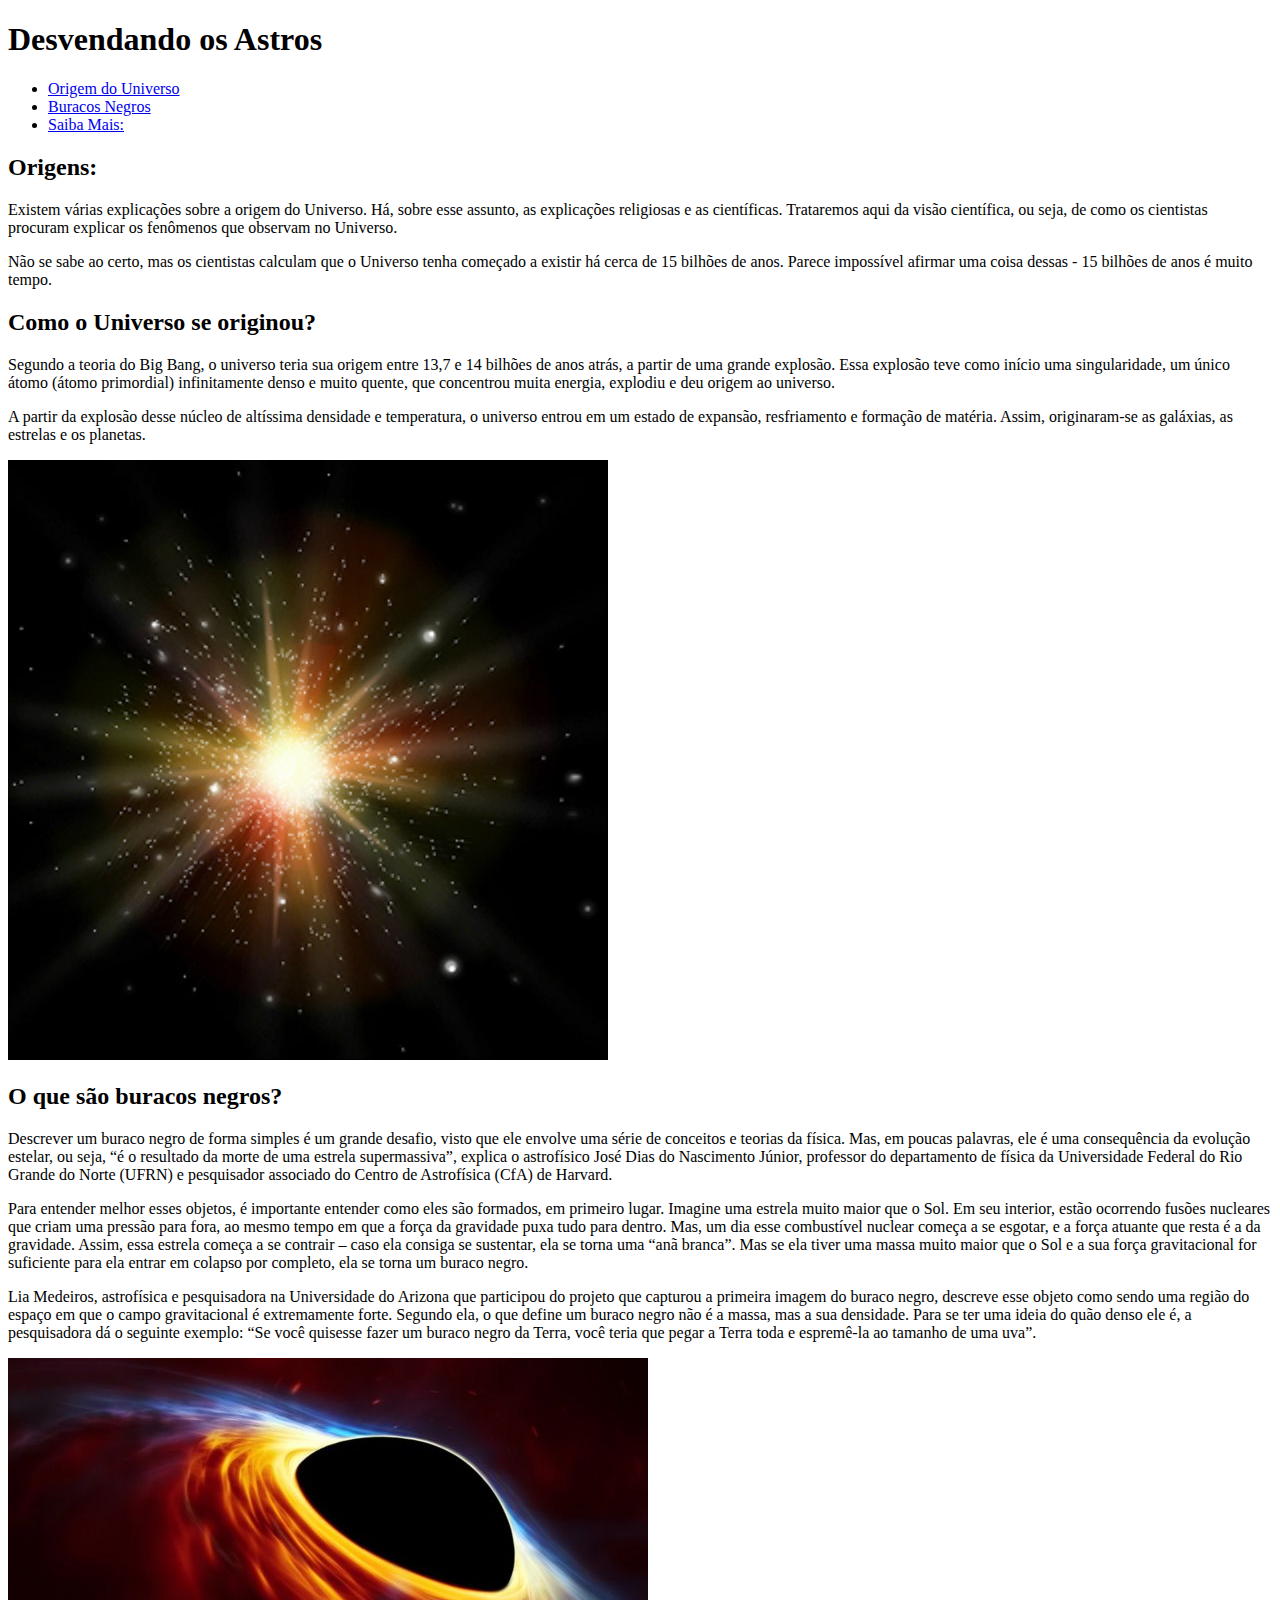
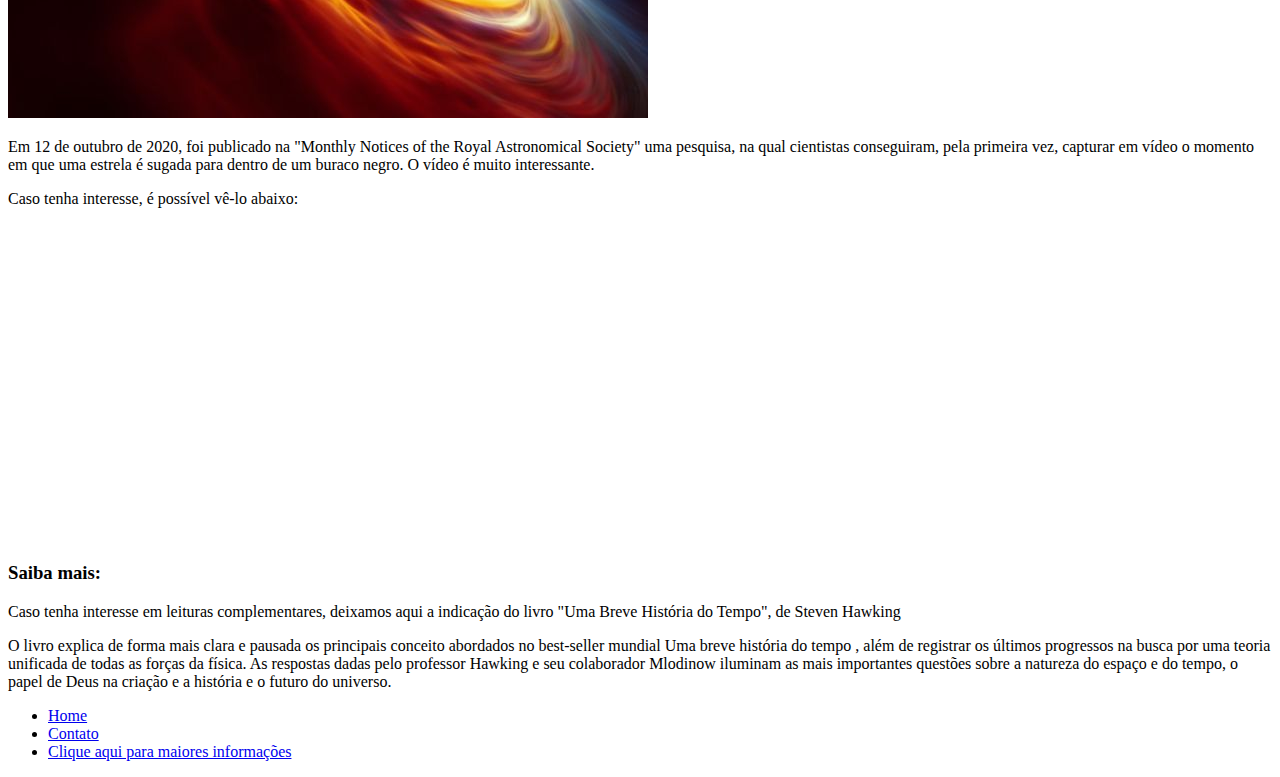
==== index.html @ 175ad1f2 "Criando uma página html" ====
<!DOCTYPE html>
<html lang="pt-br">
<head>
    <meta charset="UTF-8">
    <meta name="viewport" content="width=device-width, initial-scale=1.0">
    <title>Origens</title>
</head>
<body>
    <h1>Desvendando os Astros</h1>

    <nav>
        <ul>
            <li>
                <a href="#origem">Origem do Universo</a>
            </li>

            <li><a href="#bnegro">Buracos Negros</a> </li>
            <li><a href="#saibamais">Saiba Mais:</a></li>
        </ul>
    </nav>

    <section>
        <h2>Origens:</h2>
        <p>Existem várias explicações sobre a origem do Universo. Há, sobre esse assunto, as explicações religiosas e as científicas.
            Trataremos aqui da visão científica, ou seja, de como os cientistas procuram explicar os fenômenos que observam no Universo.</p>
        <p>Não se sabe ao certo, mas os cientistas calculam que o Universo tenha começado a existir há cerca de 15 bilhões de anos. Parece impossível afirmar uma coisa dessas - 15 bilhões de anos é muito tempo.</p>

    <section id="origem">
        <h2>Como o Universo se originou?</h2>

        <p>Segundo a teoria do Big Bang, o universo teria sua origem entre 13,7 e 14 bilhões de anos atrás, a partir de uma grande explosão. Essa explosão teve como início uma singularidade, um único átomo (átomo primordial) infinitamente denso e muito quente, que concentrou
            muita energia, explodiu e deu origem ao universo.</p>        
        <p>A partir da explosão desse núcleo de altíssima densidade e temperatura, o universo entrou em um estado de expansão, resfriamento
        e formação de matéria. Assim, originaram-se as galáxias, as estrelas e os planetas.</p>

        <img src="assets/img/universo.jpg" alt="Imagem do Universo">
    </section>

    <section id="bnegro">
        <h2>O que são buracos negros?</h2>
        <p>Descrever um buraco negro de forma simples é um grande desafio, visto que ele envolve uma série de conceitos e teorias da física.
            Mas, em poucas palavras, ele é uma consequência da evolução estelar, ou seja, “é o resultado da morte de uma estrela supermassiva”, explica o astrofísico José Dias do Nascimento Júnior, professor do departamento de física da Universidade Federal do Rio Grande do Norte (UFRN) e pesquisador associado do Centro de Astrofísica (CfA) de Harvard.</p>
        <p>Para entender melhor esses objetos, é importante entender como eles são formados, em primeiro lugar. Imagine uma estrela muito maior que o Sol. Em seu interior, estão ocorrendo fusões nucleares que criam uma pressão para fora, ao mesmo tempo em que a força da gravidade puxa tudo para dentro. Mas, um dia esse combustível nuclear começa a se esgotar,
            e a força atuante que resta é a da gravidade. Assim, essa estrela começa a se contrair – caso ela consiga se sustentar, ela se torna uma “anã branca”. Mas se ela tiver uma massa muito maior que o Sol e a sua força gravitacional for suficiente para ela entrar em colapso por completo, ela se torna um buraco negro.</p>
        
        <p>Lia Medeiros, astrofísica e pesquisadora na Universidade do Arizona que participou do projeto que capturou a primeira imagem do buraco negro, descreve esse objeto como sendo uma região do espaço em que o campo gravitacional é extremamente forte. Segundo ela, o que define um buraco negro não é a massa, mas a sua densidade.
                Para se ter uma ideia do quão denso ele é, a pesquisadora dá o seguinte exemplo: “Se você quisesse fazer um buraco negro da Terra, você teria que pegar a Terra toda e espremê-la ao tamanho de uma uva”. </p>

        <img src="assets/img/buraco-negro.jpg" alt="Imagem de uma estrela sendo sugada por um buraco negro.">

        <p>Em 12 de outubro de 2020, foi publicado na "Monthly Notices of the Royal Astronomical Society" uma pesquisa, na qual cientistas conseguiram, pela primeira vez, capturar em vídeo o momento em que uma estrela é sugada para dentro de um buraco negro. O vídeo é muito interessante.</p>
        <p>Caso tenha interesse, é possível vê-lo abaixo:</p>

         <iframe width="560" height="315" src="https://www.youtube.com/embed/TL0Qvr8bCeg" frameborder="0" allow="accelerometer; autoplay; clipboard-write; encrypted-media; gyroscope; picture-in-picture" allowfullscreen></iframe>
    </section>

    <section id="saibamais">
        <h3>Saiba mais:</h3>
        <p>Caso tenha interesse em leituras complementares, deixamos aqui a indicação do livro "Uma Breve História do Tempo", de Steven Hawking</p>
        <p>O livro explica de forma mais clara e pausada os principais conceito abordados no best-seller mundial Uma breve história do tempo , além de registrar os últimos progressos na busca por uma teoria unificada de todas as forças da física. As respostas dadas pelo professor Hawking e seu colaborador Mlodinow iluminam as mais importantes questões sobre a natureza do espaço e do tempo, o papel de Deus na criação e a história e o futuro do universo.</p>
    </section>
    </section>

    <nav>
        <ul>
            <li>
            <a href="index.html">Home</a>
            </li>
            <li>
                <a href="contato.html">Contato</a>
            </li>
            <li><a href="https://pt.wikipedia.org/wiki/Origem_do_Universo"> Clique aqui para maiores informações</a></li>
        </ul>
    </nav>
</body>
</html>
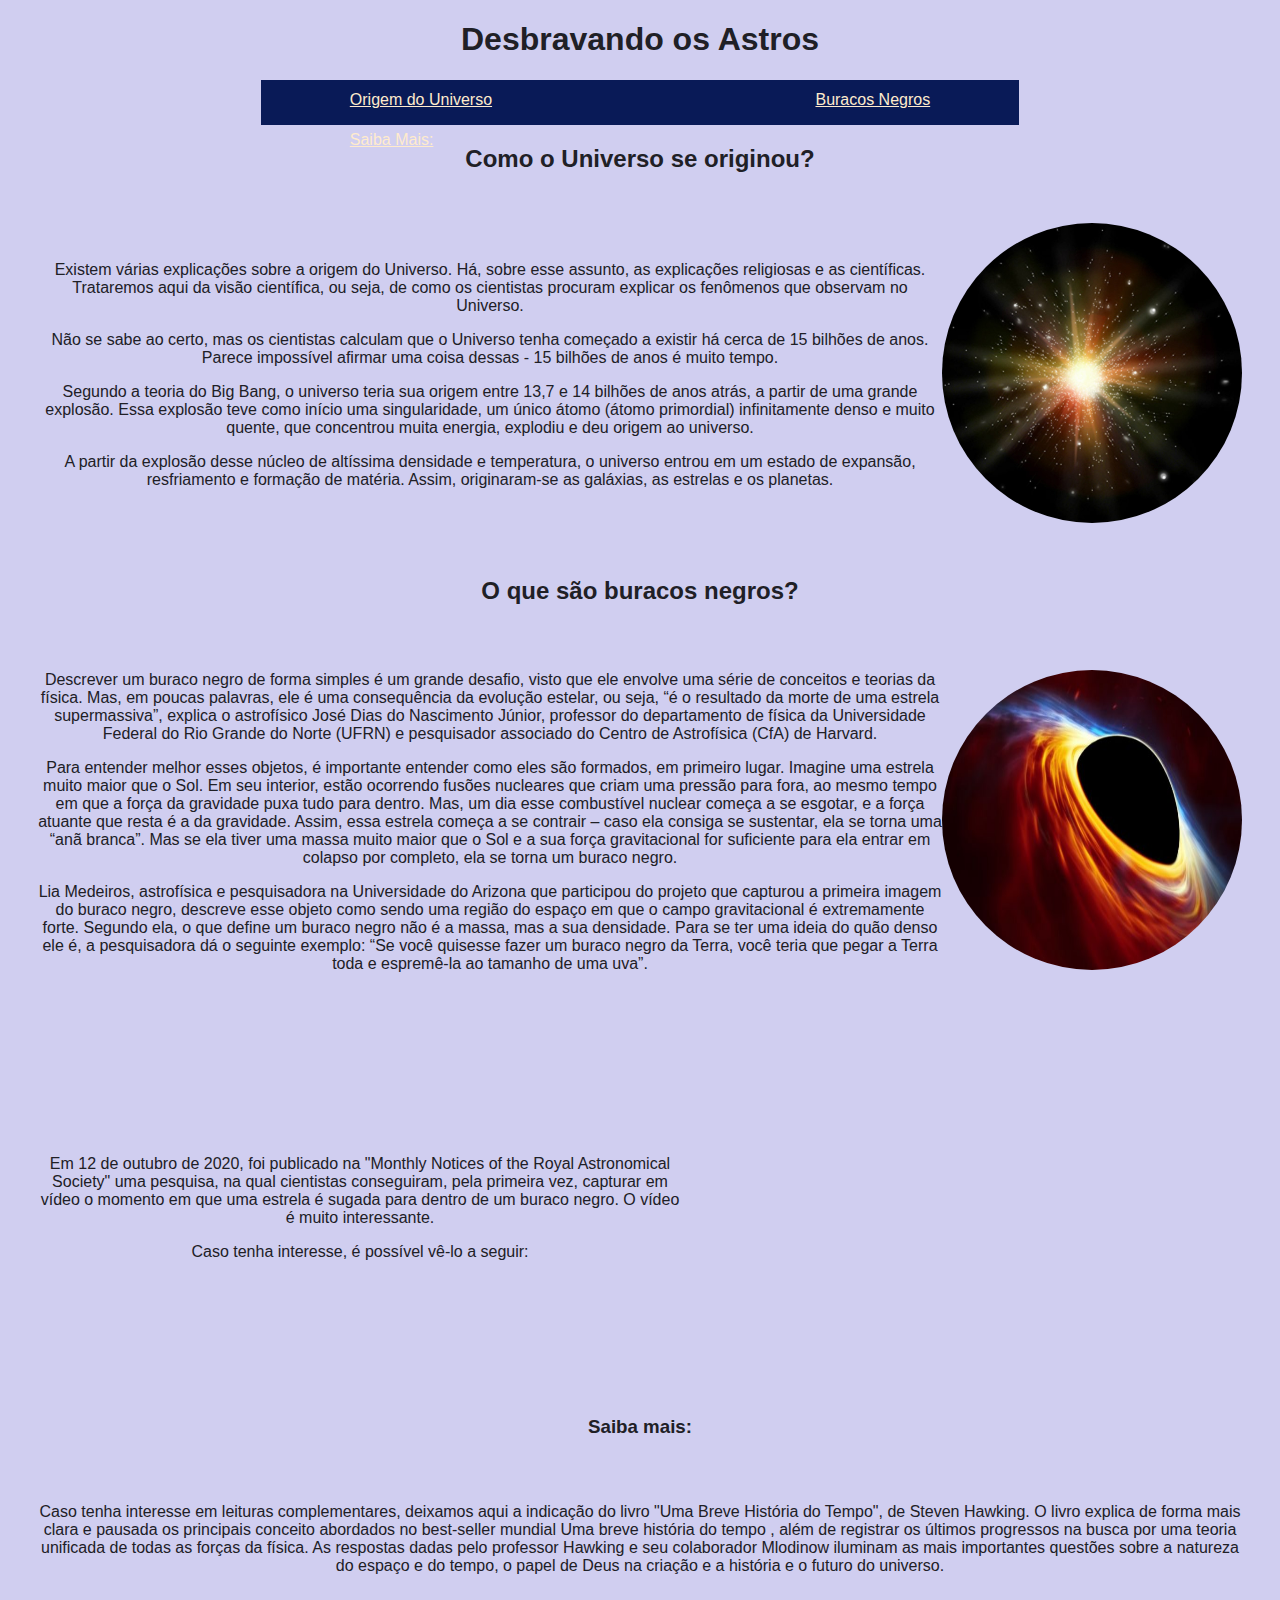
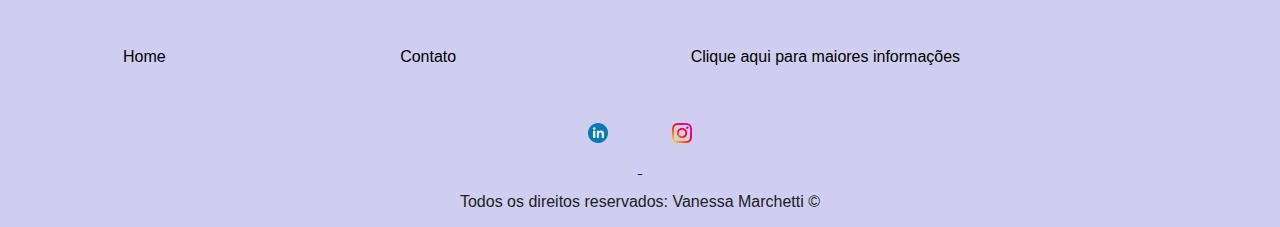
==== commit 18c9c91e: "estilizando com css - primeiros passos" ====
--- a/index.html
+++ b/index.html
@@ -3,12 +3,13 @@
 <head>
     <meta charset="UTF-8">
     <meta name="viewport" content="width=device-width, initial-scale=1.0">
+    <link rel="stylesheet" href="assets/css/style.css">
     <title>Origens</title>
 </head>
 <body>
-    <h1>Desvendando os Astros</h1>
+    <h1>Desbravando os Astros</h1>
 
-    <nav>
+    <nav class="principal">
         <ul>
             <li>
                 <a href="#origem">Origem do Universo</a>
@@ -19,49 +20,62 @@
         </ul>
     </nav>
 
-    <section>
-        <h2>Origens:</h2>
-        <p>Existem várias explicações sobre a origem do Universo. Há, sobre esse assunto, as explicações religiosas e as científicas.
-            Trataremos aqui da visão científica, ou seja, de como os cientistas procuram explicar os fenômenos que observam no Universo.</p>
-        <p>Não se sabe ao certo, mas os cientistas calculam que o Universo tenha começado a existir há cerca de 15 bilhões de anos. Parece impossível afirmar uma coisa dessas - 15 bilhões de anos é muito tempo.</p>
 
-    <section id="origem">
         <h2>Como o Universo se originou?</h2>
+        <section class="container">
+            <section id="origem">
+                <p>Existem várias explicações sobre a origem do Universo. Há, sobre esse assunto, as explicações religiosas e as científicas.
+                    Trataremos aqui da visão científica, ou seja, de como os cientistas procuram explicar os fenômenos que observam no Universo.</p>
+                <p>Não se sabe ao certo, mas os cientistas calculam que o Universo tenha começado a existir há cerca de 15 bilhões de anos. Parece impossível afirmar uma coisa dessas - 15 bilhões de anos é muito tempo.</p>
+                <p>Segundo a teoria do Big Bang, o universo teria sua origem entre 13,7 e 14 bilhões de anos atrás, a partir de uma grande explosão. Essa explosão teve como início uma singularidade, um único átomo (átomo primordial) infinitamente denso e muito quente, que concentrou
+                muita energia, explodiu e deu origem ao universo.</p>        
+                <p>A partir da explosão desse núcleo de altíssima densidade e temperatura, o universo entrou em um estado de expansão, resfriamento
+                e formação de matéria. Assim, originaram-se as galáxias, as estrelas e os planetas.</p>
+            </section>   
+            <section>
+                <img class="br-50 wh" src="assets/img/universo.jpg" alt="Imagem do Universo">
+            </section>   
+        </section>          
 
-        <p>Segundo a teoria do Big Bang, o universo teria sua origem entre 13,7 e 14 bilhões de anos atrás, a partir de uma grande explosão. Essa explosão teve como início uma singularidade, um único átomo (átomo primordial) infinitamente denso e muito quente, que concentrou
-            muita energia, explodiu e deu origem ao universo.</p>        
-        <p>A partir da explosão desse núcleo de altíssima densidade e temperatura, o universo entrou em um estado de expansão, resfriamento
-        e formação de matéria. Assim, originaram-se as galáxias, as estrelas e os planetas.</p>
+            <h2>O que são buracos negros?</h2>
+        <section id="bnegro">
+            <section>
+                <p>Descrever um buraco negro de forma simples é um grande desafio, visto que ele envolve uma série de conceitos e teorias da física.
+                    Mas, em poucas palavras, ele é uma consequência da evolução estelar, ou seja, “é o resultado da morte de uma estrela supermassiva”, explica o astrofísico José Dias do Nascimento Júnior, professor do departamento de física da Universidade Federal do Rio Grande do Norte (UFRN) e pesquisador associado do Centro de Astrofísica (CfA) de Harvard.</p>
+                <p>Para entender melhor esses objetos, é importante entender como eles são formados, em primeiro lugar. Imagine uma estrela muito maior que o Sol. Em seu interior, estão ocorrendo fusões nucleares que criam uma pressão para fora, ao mesmo tempo em que a força da gravidade puxa tudo para dentro. Mas, um dia esse combustível nuclear começa a se esgotar,
+                    e a força atuante que resta é a da gravidade. Assim, essa estrela começa a se contrair – caso ela consiga se sustentar, ela se torna uma “anã branca”. Mas se ela tiver uma massa muito maior que o Sol e a sua força gravitacional for suficiente para ela entrar em colapso por completo, ela se torna um buraco negro.</p>
+                
+                <p>Lia Medeiros, astrofísica e pesquisadora na Universidade do Arizona que participou do projeto que capturou a primeira imagem do buraco negro, descreve esse objeto como sendo uma região do espaço em que o campo gravitacional é extremamente forte. Segundo ela, o que define um buraco negro não é a massa, mas a sua densidade.
+                        Para se ter uma ideia do quão denso ele é, a pesquisadora dá o seguinte exemplo: “Se você quisesse fazer um buraco negro da Terra, você teria que pegar a Terra toda e espremê-la ao tamanho de uma uva”. </p>
+            </section>
+            
+            <section>
+                <img class="br-50 wh" src="assets/img/buraco-negro.jpg" alt="Imagem de uma estrela sendo sugada por um buraco negro.">
+            </section>
+            
+        </section>
+        <section id="container-video">
+            <section>
+                <p>Em 12 de outubro de 2020, foi publicado na "Monthly Notices of the Royal Astronomical Society" uma pesquisa, na qual cientistas conseguiram, pela primeira vez, capturar em vídeo o momento em que uma estrela é sugada para dentro de um buraco negro. O vídeo é muito interessante.</p>
+                <p>Caso tenha interesse, é possível vê-lo a seguir:</p>
+            </section>
+            
+            <section>
+                <iframe width="560" height="315" src="https://www.youtube.com/embed/TL0Qvr8bCeg" frameborder="0" allow="accelerometer; autoplay; clipboard-write; encrypted-media; gyroscope; picture-in-picture" allowfullscreen></iframe>
+            </section>
+            
+        </section>
+        <h3>Saiba mais:</h3>
 
-        <img src="assets/img/universo.jpg" alt="Imagem do Universo">
+        <section id="saibamais">
+            
+            <p>Caso tenha interesse em leituras complementares, deixamos aqui a indicação do livro "Uma Breve História do Tempo", de Steven Hawking.
+            O livro explica de forma mais clara e pausada os principais conceito abordados no best-seller mundial Uma breve história do tempo ,
+                além de registrar os últimos progressos na busca por uma teoria unificada de todas as forças da física. As respostas dadas pelo professor Hawking e seu colaborador Mlodinow iluminam as mais importantes questões sobre a natureza do espaço e do tempo, o papel de Deus na criação e a história e o futuro do universo.</p>
+        </section>
     </section>
 
-    <section id="bnegro">
-        <h2>O que são buracos negros?</h2>
-        <p>Descrever um buraco negro de forma simples é um grande desafio, visto que ele envolve uma série de conceitos e teorias da física.
-            Mas, em poucas palavras, ele é uma consequência da evolução estelar, ou seja, “é o resultado da morte de uma estrela supermassiva”, explica o astrofísico José Dias do Nascimento Júnior, professor do departamento de física da Universidade Federal do Rio Grande do Norte (UFRN) e pesquisador associado do Centro de Astrofísica (CfA) de Harvard.</p>
-        <p>Para entender melhor esses objetos, é importante entender como eles são formados, em primeiro lugar. Imagine uma estrela muito maior que o Sol. Em seu interior, estão ocorrendo fusões nucleares que criam uma pressão para fora, ao mesmo tempo em que a força da gravidade puxa tudo para dentro. Mas, um dia esse combustível nuclear começa a se esgotar,
-            e a força atuante que resta é a da gravidade. Assim, essa estrela começa a se contrair – caso ela consiga se sustentar, ela se torna uma “anã branca”. Mas se ela tiver uma massa muito maior que o Sol e a sua força gravitacional for suficiente para ela entrar em colapso por completo, ela se torna um buraco negro.</p>
-        
-        <p>Lia Medeiros, astrofísica e pesquisadora na Universidade do Arizona que participou do projeto que capturou a primeira imagem do buraco negro, descreve esse objeto como sendo uma região do espaço em que o campo gravitacional é extremamente forte. Segundo ela, o que define um buraco negro não é a massa, mas a sua densidade.
-                Para se ter uma ideia do quão denso ele é, a pesquisadora dá o seguinte exemplo: “Se você quisesse fazer um buraco negro da Terra, você teria que pegar a Terra toda e espremê-la ao tamanho de uma uva”. </p>
-
-        <img src="assets/img/buraco-negro.jpg" alt="Imagem de uma estrela sendo sugada por um buraco negro.">
-
-        <p>Em 12 de outubro de 2020, foi publicado na "Monthly Notices of the Royal Astronomical Society" uma pesquisa, na qual cientistas conseguiram, pela primeira vez, capturar em vídeo o momento em que uma estrela é sugada para dentro de um buraco negro. O vídeo é muito interessante.</p>
-        <p>Caso tenha interesse, é possível vê-lo abaixo:</p>
-
-         <iframe width="560" height="315" src="https://www.youtube.com/embed/TL0Qvr8bCeg" frameborder="0" allow="accelerometer; autoplay; clipboard-write; encrypted-media; gyroscope; picture-in-picture" allowfullscreen></iframe>
-    </section>
-
-    <section id="saibamais">
-        <h3>Saiba mais:</h3>
-        <p>Caso tenha interesse em leituras complementares, deixamos aqui a indicação do livro "Uma Breve História do Tempo", de Steven Hawking</p>
-        <p>O livro explica de forma mais clara e pausada os principais conceito abordados no best-seller mundial Uma breve história do tempo , além de registrar os últimos progressos na busca por uma teoria unificada de todas as forças da física. As respostas dadas pelo professor Hawking e seu colaborador Mlodinow iluminam as mais importantes questões sobre a natureza do espaço e do tempo, o papel de Deus na criação e a história e o futuro do universo.</p>
-    </section>
-    </section>
-
-    <nav>
+    <nav id="menu">
         <ul>
             <li>
             <a href="index.html">Home</a>
@@ -69,8 +83,20 @@
             <li>
                 <a href="contato.html">Contato</a>
             </li>
-            <li><a href="https://pt.wikipedia.org/wiki/Origem_do_Universo"> Clique aqui para maiores informações</a></li>
+            <li><a href="https://pt.wikipedia.org/wiki/Origem_do_Universo" target="_blank"> Clique aqui para maiores informações</a></li>
         </ul>
     </nav>
+
+    <footer class="center">
+            <a href="https://www.linkedin.com/in/vanessa-marchetti/" target="_blank">
+                <img class="tm-logo" src="assets/img/linkedin.png" alt="Logo linkedin">
+            </a>
+            <a href="https://www.instagram.com/vannmarchetti/?hl=pt-br" target="_blank">
+                <img class="tm-logo" src="assets/img/instagram.png" alt="Logo instagram">
+            </a>
+      
+        <p>Todos os direitos reservados: Vanessa Marchetti &copy</p>
+
+    </footer>
 </body>
 </html>--- a/assets/css/style.css
+++ b/assets/css/style.css
@@ -0,0 +1,101 @@
+/*Estilo da página index.html*/
+body{
+    text-align: center;
+    font-family: sans-serif,serif,monospace;
+    background-color: #d0cef0;
+    color: #202026;
+}
+
+ul{
+    list-style-type: none;
+    line-height: 2;
+    padding-left: 0;
+    text-align: justify;
+  }
+
+.principal a{
+    color: blanchedalmond;
+
+  }
+
+
+.principal{
+  background-color: #091a57;
+  height: 45px;
+  max-width: 60%;
+  margin: 0 auto;
+}
+
+.principal li{
+  display: inline-block;
+  line-height: 2.5;
+  margin: 0 89px;
+}
+
+.container{
+    display: flex;
+    flex-flow:  row;
+    justify-content: center;
+    align-items: center;
+    padding: 30px;
+}
+
+
+#bnegro{
+    display: flex;
+    flex-flow:  row;
+    justify-content: center;
+    align-items: center;
+    padding: 30px;
+
+}
+
+#container-video{
+    display: flex;
+    flex-flow:  row;
+    justify-content: center;
+    align-items: center;
+    padding: 30px;
+}
+
+#saibamais{
+    display: flex;
+    flex-flow:  row;
+    justify-content: center;
+    align-items: center;
+    padding: 30px;
+}
+
+#menu li{
+    display: inline;
+    line-height: 2.5;
+    margin: 0 100px;
+    padding: 15px;
+    }
+
+#menu li a{
+    color: black;
+    text-decoration: none;
+
+}
+#menu li a:hover{
+    color: grey;
+}
+
+.br-50{
+    border-radius: 50%;
+}
+
+.wh{
+    width: 300px;
+    height: 300px;
+    border-radius: 70%;
+}
+
+.tm-logo {
+    height: 20px;
+    padding: 30px;
+
+}
+
+/*Estilo da página contato.html*/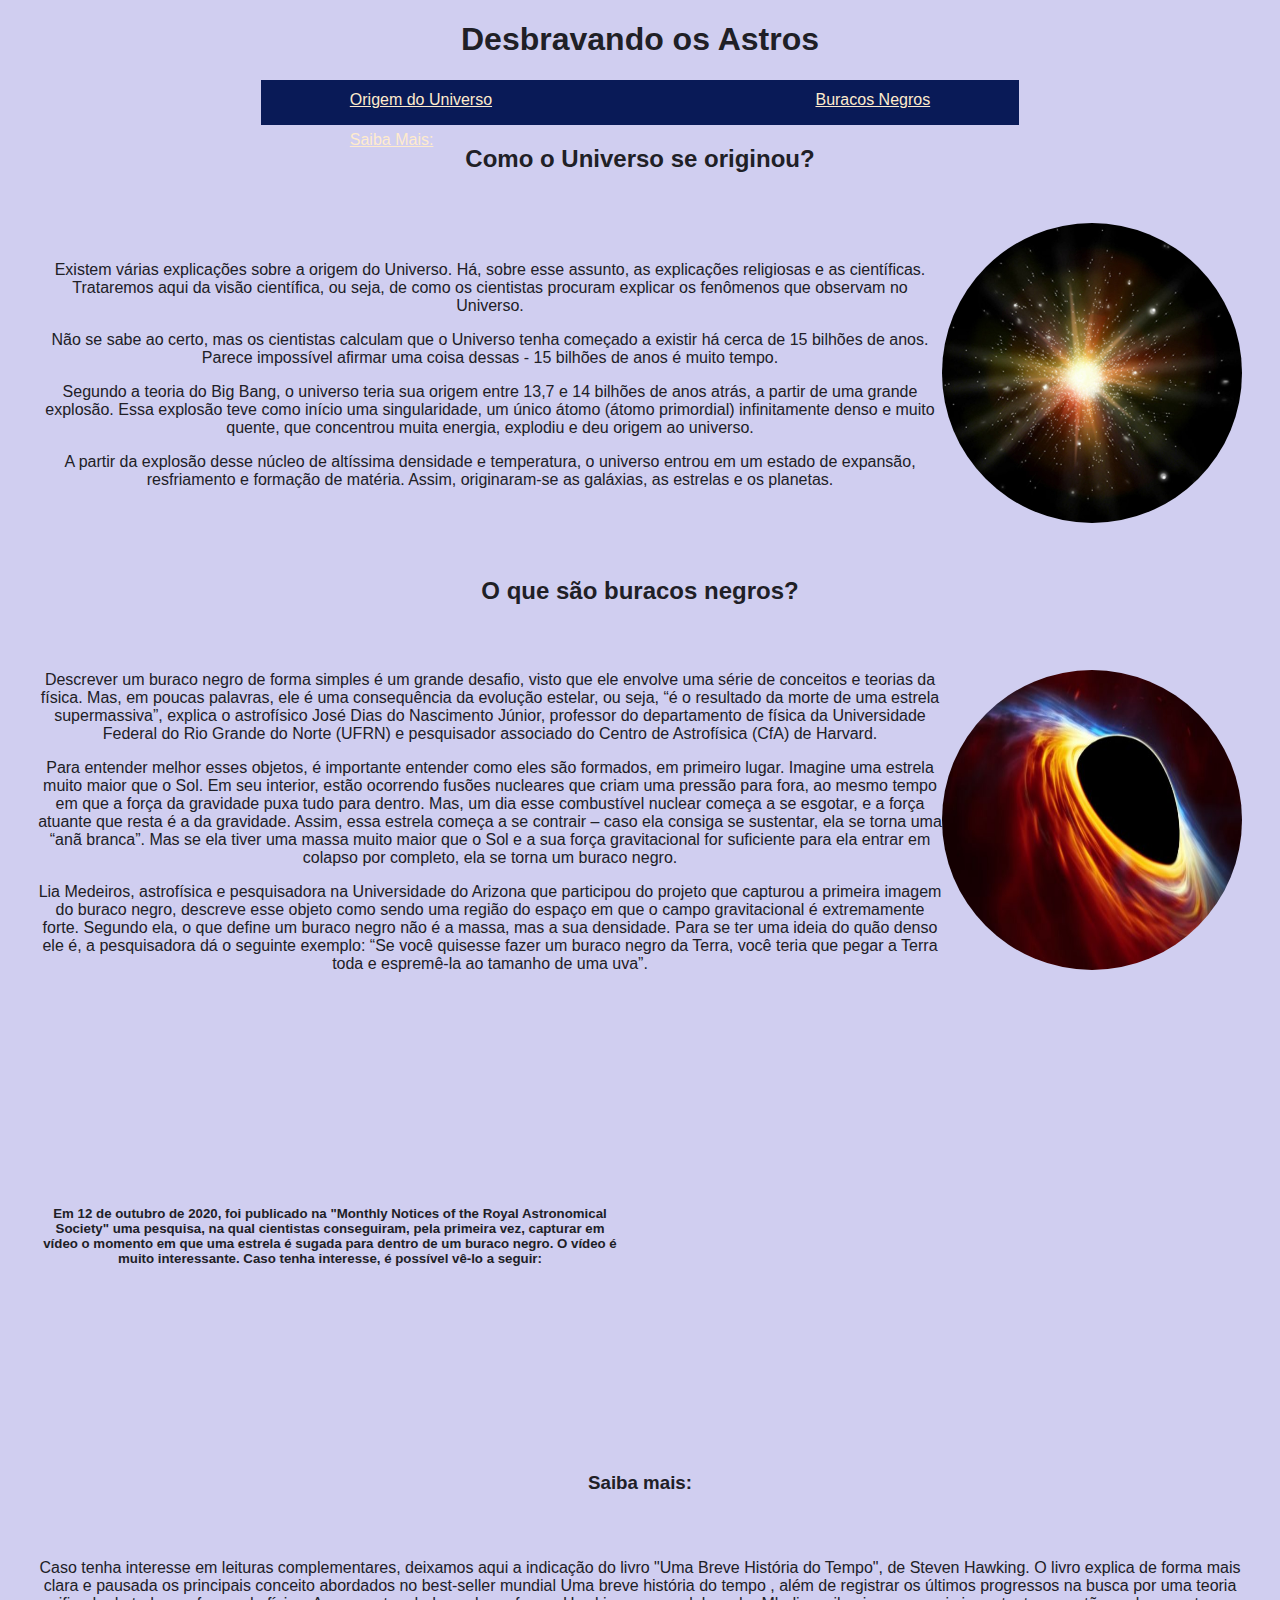
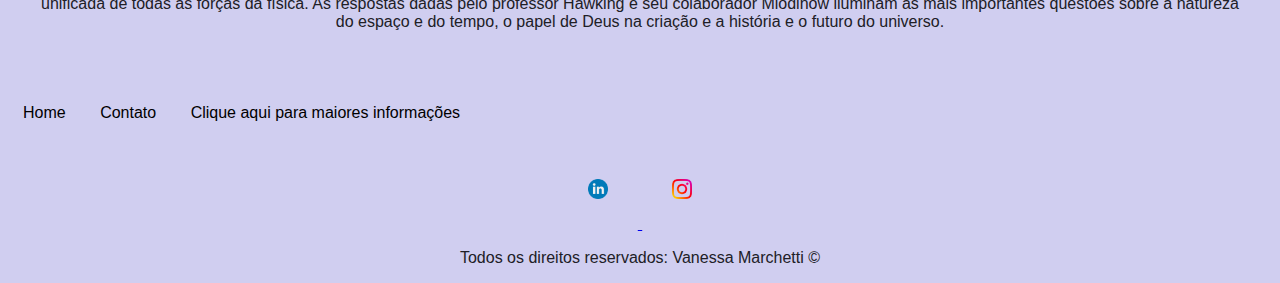
==== commit c894987c: "inclusão interações js" ====
--- a/index.html
+++ b/index.html
@@ -55,12 +55,13 @@
             
         </section>
         <section id="container-video">
-            <section>
-                <p>Em 12 de outubro de 2020, foi publicado na "Monthly Notices of the Royal Astronomical Society" uma pesquisa, na qual cientistas conseguiram, pela primeira vez, capturar em vídeo o momento em que uma estrela é sugada para dentro de um buraco negro. O vídeo é muito interessante.</p>
-                <p>Caso tenha interesse, é possível vê-lo a seguir:</p>
-            </section>
+       
+                <h5 class="center">Em 12 de outubro de 2020, foi publicado na "Monthly Notices of the Royal Astronomical Society" uma pesquisa, na 
+                    qual cientistas conseguiram, pela primeira vez, capturar em vídeo o momento em que uma estrela é sugada para dentro 
+                    de um buraco negro. O vídeo é muito interessante. Caso tenha interesse, é possível vê-lo a seguir:</h5>
             
-            <section>
+            
+            <section class="container" >
                 <iframe width="560" height="315" src="https://www.youtube.com/embed/TL0Qvr8bCeg" frameborder="0" allow="accelerometer; autoplay; clipboard-write; encrypted-media; gyroscope; picture-in-picture" allowfullscreen></iframe>
             </section>
             
@@ -98,5 +99,6 @@
         <p>Todos os direitos reservados: Vanessa Marchetti &copy</p>
 
     </footer>
+<script src="assets/js/script.js"></script>
 </body>
 </html>--- a/assets/css/style.css
+++ b/assets/css/style.css
@@ -4,6 +4,10 @@
     font-family: sans-serif,serif,monospace;
     background-color: #d0cef0;
     color: #202026;
+}
+
+.center{
+    text-align: center;
 }
 
 ul{
@@ -69,7 +73,6 @@
 #menu li{
     display: inline;
     line-height: 2.5;
-    margin: 0 100px;
     padding: 15px;
     }
 
@@ -98,4 +101,8 @@
 
 }
 
-/*Estilo da página contato.html*/+/*Estilo da página contato.html*/
+
+.ml-50 {
+    margin-left: 40px;
+}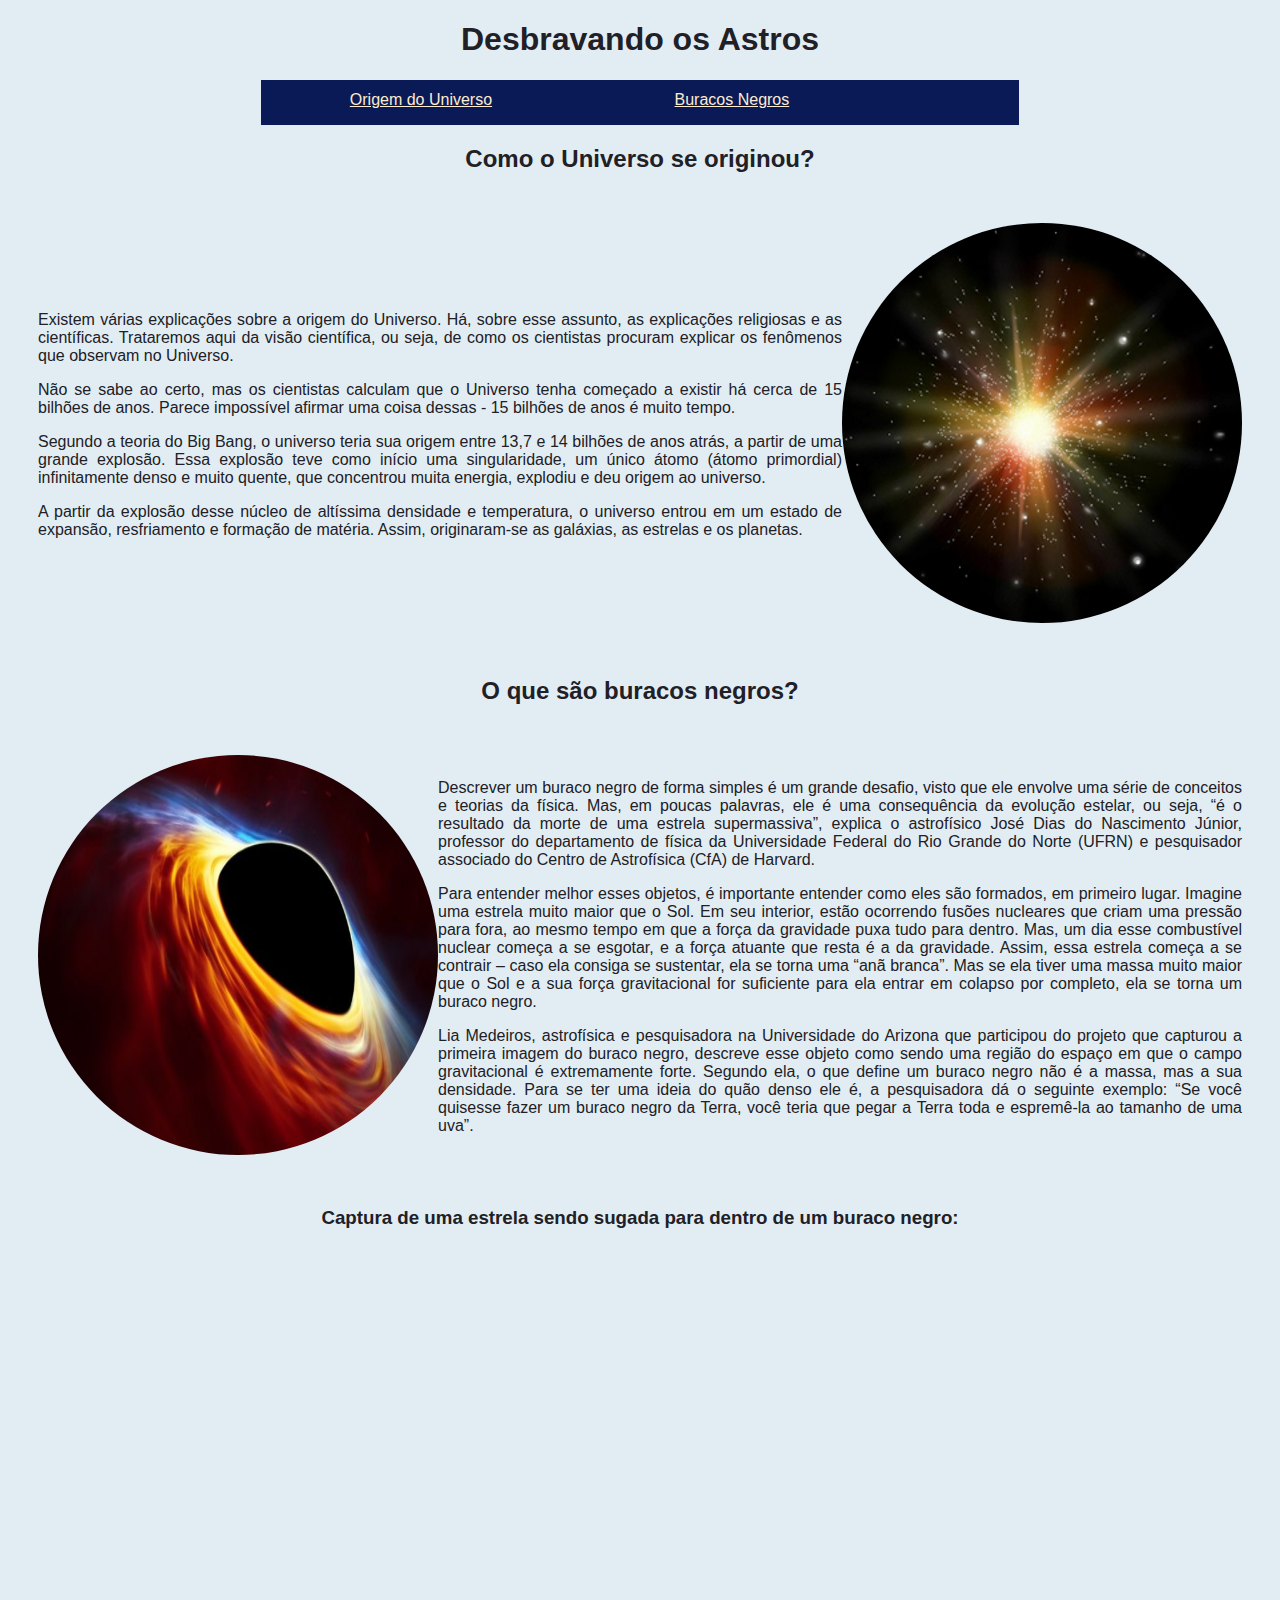
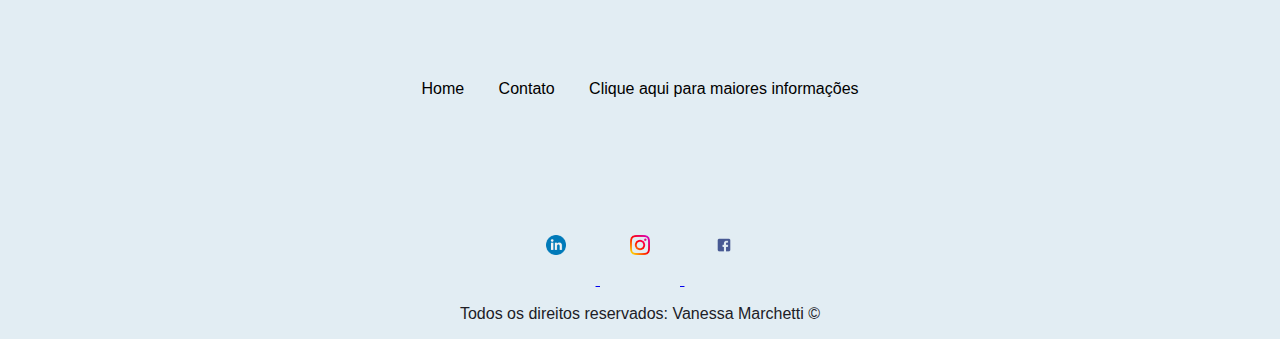
==== commit b2b78d31: "pequenas alterações css" ====
--- a/index.html
+++ b/index.html
@@ -16,73 +16,64 @@
             </li>
 
             <li><a href="#bnegro">Buracos Negros</a> </li>
-            <li><a href="#saibamais">Saiba Mais:</a></li>
+        
         </ul>
     </nav>
 
 
         <h2>Como o Universo se originou?</h2>
-        <section class="container">
-            <section id="origem">
-                <p>Existem várias explicações sobre a origem do Universo. Há, sobre esse assunto, as explicações religiosas e as científicas.
+        <div class="container">
+            <div id="origem">
+                <p class="justify">Existem várias explicações sobre a origem do Universo. Há, sobre esse assunto, as explicações religiosas e as científicas.
                     Trataremos aqui da visão científica, ou seja, de como os cientistas procuram explicar os fenômenos que observam no Universo.</p>
-                <p>Não se sabe ao certo, mas os cientistas calculam que o Universo tenha começado a existir há cerca de 15 bilhões de anos. Parece impossível afirmar uma coisa dessas - 15 bilhões de anos é muito tempo.</p>
-                <p>Segundo a teoria do Big Bang, o universo teria sua origem entre 13,7 e 14 bilhões de anos atrás, a partir de uma grande explosão. Essa explosão teve como início uma singularidade, um único átomo (átomo primordial) infinitamente denso e muito quente, que concentrou
+                <p class="justify">Não se sabe ao certo, mas os cientistas calculam que o Universo tenha começado a existir há cerca de 15 bilhões de anos. Parece impossível afirmar uma coisa dessas - 15 bilhões de anos é muito tempo.</p>
+                <p class="justify">Segundo a teoria do Big Bang, o universo teria sua origem entre 13,7 e 14 bilhões de anos atrás, a partir de uma grande explosão. Essa explosão teve como início uma singularidade, um único átomo (átomo primordial) infinitamente denso e muito quente, que concentrou
                 muita energia, explodiu e deu origem ao universo.</p>        
-                <p>A partir da explosão desse núcleo de altíssima densidade e temperatura, o universo entrou em um estado de expansão, resfriamento
+                <p class="justify">A partir da explosão desse núcleo de altíssima densidade e temperatura, o universo entrou em um estado de expansão, resfriamento
                 e formação de matéria. Assim, originaram-se as galáxias, as estrelas e os planetas.</p>
-            </section>   
-            <section>
+            </div>   
+            <div>
                 <img class="br-50 wh" src="assets/img/universo.jpg" alt="Imagem do Universo">
-            </section>   
-        </section>          
-
+            </div>   
+                
+        </div>  
             <h2>O que são buracos negros?</h2>
-        <section id="bnegro">
-            <section>
-                <p>Descrever um buraco negro de forma simples é um grande desafio, visto que ele envolve uma série de conceitos e teorias da física.
+        <div id="bnegro">
+            <div>
+                <p class="justify">Descrever um buraco negro de forma simples é um grande desafio, visto que ele envolve uma série de conceitos e teorias da física.
                     Mas, em poucas palavras, ele é uma consequência da evolução estelar, ou seja, “é o resultado da morte de uma estrela supermassiva”, explica o astrofísico José Dias do Nascimento Júnior, professor do departamento de física da Universidade Federal do Rio Grande do Norte (UFRN) e pesquisador associado do Centro de Astrofísica (CfA) de Harvard.</p>
-                <p>Para entender melhor esses objetos, é importante entender como eles são formados, em primeiro lugar. Imagine uma estrela muito maior que o Sol. Em seu interior, estão ocorrendo fusões nucleares que criam uma pressão para fora, ao mesmo tempo em que a força da gravidade puxa tudo para dentro. Mas, um dia esse combustível nuclear começa a se esgotar,
+                <p class="justify">Para entender melhor esses objetos, é importante entender como eles são formados, em primeiro lugar. Imagine uma estrela muito maior que o Sol. Em seu interior, estão ocorrendo fusões nucleares que criam uma pressão para fora, ao mesmo tempo em que a força da gravidade puxa tudo para dentro. Mas, um dia esse combustível nuclear começa a se esgotar,
                     e a força atuante que resta é a da gravidade. Assim, essa estrela começa a se contrair – caso ela consiga se sustentar, ela se torna uma “anã branca”. Mas se ela tiver uma massa muito maior que o Sol e a sua força gravitacional for suficiente para ela entrar em colapso por completo, ela se torna um buraco negro.</p>
                 
-                <p>Lia Medeiros, astrofísica e pesquisadora na Universidade do Arizona que participou do projeto que capturou a primeira imagem do buraco negro, descreve esse objeto como sendo uma região do espaço em que o campo gravitacional é extremamente forte. Segundo ela, o que define um buraco negro não é a massa, mas a sua densidade.
+                <p class="justify">Lia Medeiros, astrofísica e pesquisadora na Universidade do Arizona que participou do projeto que capturou a primeira imagem do buraco negro, descreve esse objeto como sendo uma região do espaço em que o campo gravitacional é extremamente forte. Segundo ela, o que define um buraco negro não é a massa, mas a sua densidade.
                         Para se ter uma ideia do quão denso ele é, a pesquisadora dá o seguinte exemplo: “Se você quisesse fazer um buraco negro da Terra, você teria que pegar a Terra toda e espremê-la ao tamanho de uma uva”. </p>
-            </section>
+            </div>
             
-            <section>
+            <div>
                 <img class="br-50 wh" src="assets/img/buraco-negro.jpg" alt="Imagem de uma estrela sendo sugada por um buraco negro.">
-            </section>
+            </div>
             
-        </section>
-        <section id="container-video">
+        </div>
+        <div id="container mb-50">
        
-                <h5 class="center">Em 12 de outubro de 2020, foi publicado na "Monthly Notices of the Royal Astronomical Society" uma pesquisa, na 
-                    qual cientistas conseguiram, pela primeira vez, capturar em vídeo o momento em que uma estrela é sugada para dentro 
-                    de um buraco negro. O vídeo é muito interessante. Caso tenha interesse, é possível vê-lo a seguir:</h5>
+                <h3 class="center">Captura de uma estrela sendo sugada para dentro de um buraco negro:</h3>
             
             
-            <section class="container" >
+            <div class="container" >
                 <iframe width="560" height="315" src="https://www.youtube.com/embed/TL0Qvr8bCeg" frameborder="0" allow="accelerometer; autoplay; clipboard-write; encrypted-media; gyroscope; picture-in-picture" allowfullscreen></iframe>
-            </section>
+            </div>
             
-        </section>
-        <h3>Saiba mais:</h3>
+        </div>
+        
+    </div>
 
-        <section id="saibamais">
-            
-            <p>Caso tenha interesse em leituras complementares, deixamos aqui a indicação do livro "Uma Breve História do Tempo", de Steven Hawking.
-            O livro explica de forma mais clara e pausada os principais conceito abordados no best-seller mundial Uma breve história do tempo ,
-                além de registrar os últimos progressos na busca por uma teoria unificada de todas as forças da física. As respostas dadas pelo professor Hawking e seu colaborador Mlodinow iluminam as mais importantes questões sobre a natureza do espaço e do tempo, o papel de Deus na criação e a história e o futuro do universo.</p>
-        </section>
-    </section>
-
-    <nav id="menu">
+    <nav id="menu" class="container mb-50">
         <ul>
             <li>
             <a href="index.html">Home</a>
             </li>
             <li>
-                <a href="contato.html">Contato</a>
+                <a href="contato.html" >Contato</a>
             </li>
             <li><a href="https://pt.wikipedia.org/wiki/Origem_do_Universo" target="_blank"> Clique aqui para maiores informações</a></li>
         </ul>
@@ -95,6 +86,9 @@
             <a href="https://www.instagram.com/vannmarchetti/?hl=pt-br" target="_blank">
                 <img class="tm-logo" src="assets/img/instagram.png" alt="Logo instagram">
             </a>
+            <a href="https://www.facebook.com/vanessa.b.marchetti" target="_blank">
+                <img class="tm-logo" src="assets/img/facebook.png" alt="Logo facebook">
+            </a>
       
         <p>Todos os direitos reservados: Vanessa Marchetti &copy</p>
 
--- a/assets/css/style.css
+++ b/assets/css/style.css
@@ -2,8 +2,9 @@
 body{
     text-align: center;
     font-family: sans-serif,serif,monospace;
-    background-color: #d0cef0;
+    background-color: #e2edf3;
     color: #202026;
+    scroll-behavior: smooth;
 }
 
 .center{
@@ -22,7 +23,9 @@
 
   }
 
-
+.justify{
+    text-align: justify;
+}
 .principal{
   background-color: #091a57;
   height: 45px;
@@ -47,27 +50,11 @@
 
 #bnegro{
     display: flex;
-    flex-flow:  row;
+    flex-flow:  row-reverse;
     justify-content: center;
     align-items: center;
     padding: 30px;
 
-}
-
-#container-video{
-    display: flex;
-    flex-flow:  row;
-    justify-content: center;
-    align-items: center;
-    padding: 30px;
-}
-
-#saibamais{
-    display: flex;
-    flex-flow:  row;
-    justify-content: center;
-    align-items: center;
-    padding: 30px;
 }
 
 #menu li{
@@ -86,13 +73,12 @@
 }
 
 .br-50{
-    border-radius: 50%;
+    border-radius: 150%;
 }
 
 .wh{
-    width: 300px;
-    height: 300px;
-    border-radius: 70%;
+    width: 400px;
+    height: 400px;
 }
 
 .tm-logo {
@@ -101,8 +87,16 @@
 
 }
 
+.mb-50 {
+    margin-bottom: 50px;
+}
+
 /*Estilo da página contato.html*/
 
 .ml-50 {
     margin-left: 40px;
-}+}
+
+.p-30 {
+    padding: 60px;
+}
